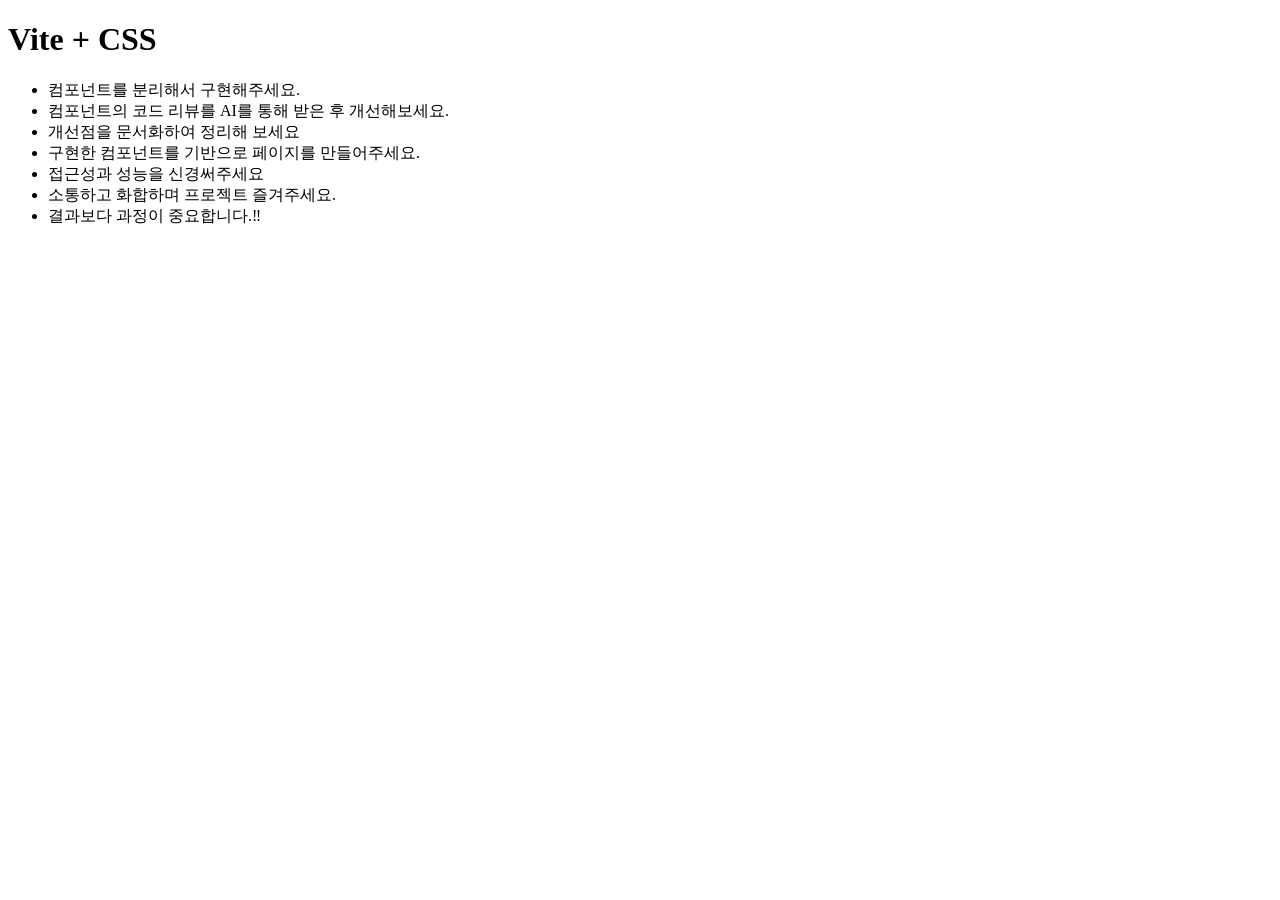
==== index.html @ 9fb7630a "Initial setup" ====
<!DOCTYPE html>
<html lang="ko-KR">
  <head>
    <meta charset="UTF-8" />
    <meta name="viewport" content="width=device-width, initial-scale=1" />
    <title>프로젝트 - CSS</title>
    <link rel="icon" href="/vite.svg" />
    <link rel="preload" as="font" href="/font/woff2/PretendardVariable.woff2" crossorigin="anonymous" />
    <link rel="stylesheet" as="style" href="/font/pretendardvariable.css" />
    <script type="module" src="/src/main.js"></script>
  </head>
  <body>
    <h1>Vite + CSS</h1>
    <ul>
      <li>컴포넌트를 분리해서 구현해주세요.</li>
      <li>컴포넌트의 코드 리뷰를 AI를 통해 받은 후 개선해보세요.</li>
      <li>개선점을 문서화하여 정리해 보세요</li>
      <li>구현한 컴포넌트를 기반으로 페이지를 만들어주세요.</li>
      <li>접근성과 성능을 신경써주세요</li>
      <li>소통하고 화합하며 프로젝트 즐겨주세요.</li>
      <li>결과보다 과정이 중요합니다.‼️</li>
    </ul>
  </body>
</html>
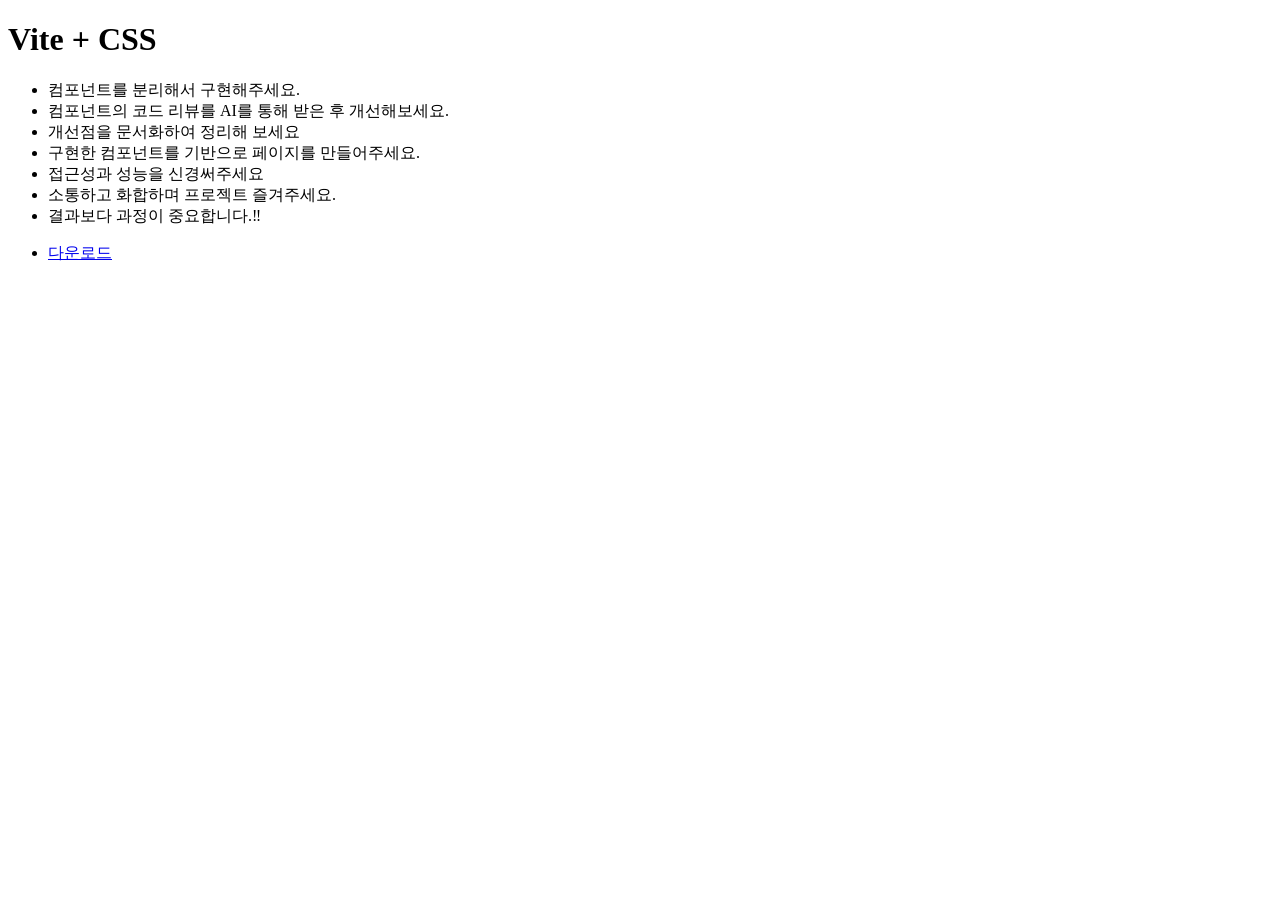
==== commit c014f93d: "다운로드, 소개 섹션 중간 커밋" ====
--- a/index.html
+++ b/index.html
@@ -20,5 +20,9 @@
       <li>소통하고 화합하며 프로젝트 즐겨주세요.</li>
       <li>결과보다 과정이 중요합니다.‼️</li>
     </ul>
+
+    <ul>
+      <li><a href="/src/intro-download-section/introDownloadSection.html">다운로드</a></li>
+    </ul>
   </body>
 </html>
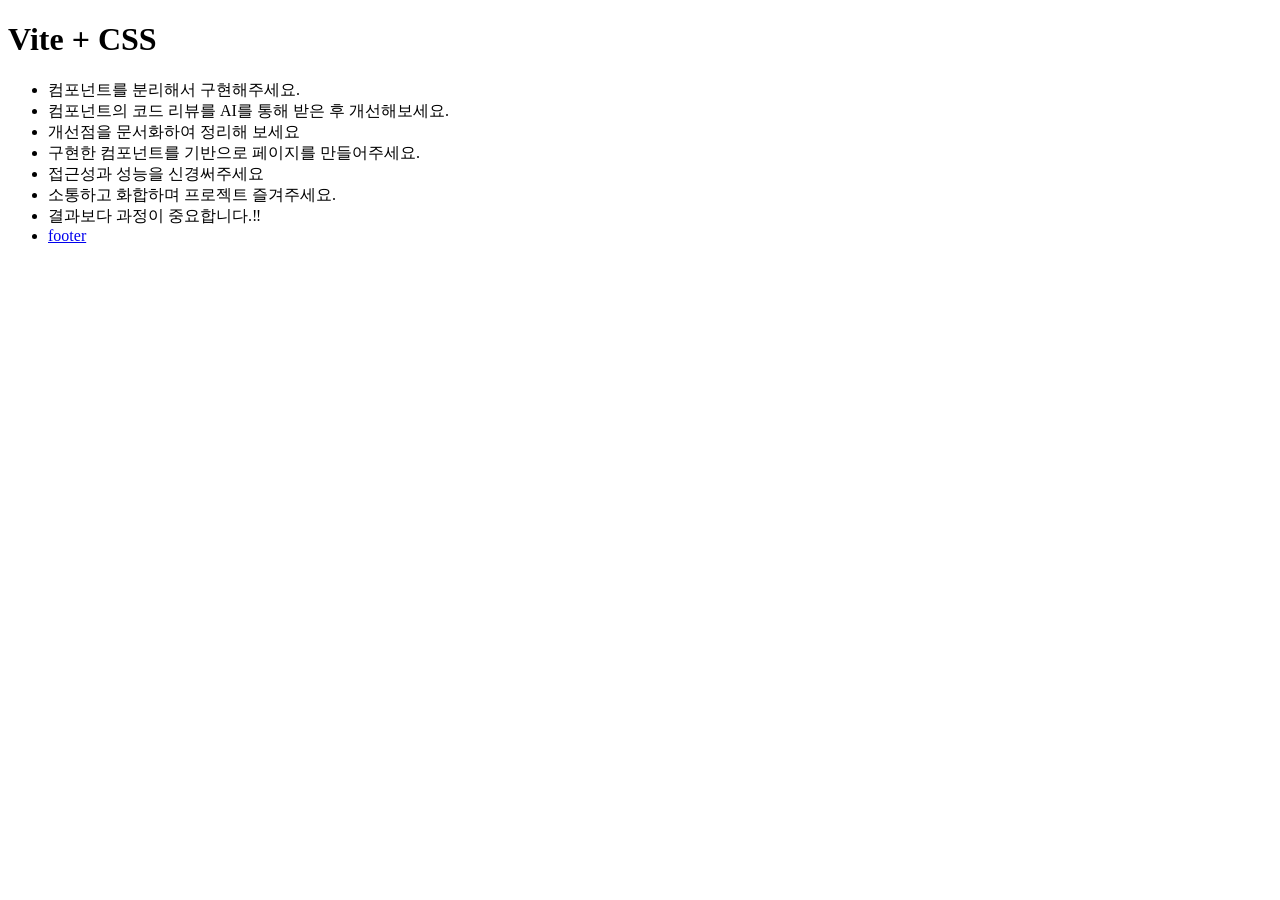
==== commit d1c8fa14: "[feature] footer 중간 푸쉬 - footer 중간 푸쉬" ====
--- a/index.html
+++ b/index.html
@@ -19,10 +19,7 @@
       <li>접근성과 성능을 신경써주세요</li>
       <li>소통하고 화합하며 프로젝트 즐겨주세요.</li>
       <li>결과보다 과정이 중요합니다.‼️</li>
-    </ul>
-
-    <ul>
-      <li><a href="/src/intro-download-section/introDownloadSection.html">다운로드</a></li>
+      <li><a href="/src/footer/footer.html">footer</a></li>
     </ul>
   </body>
 </html>
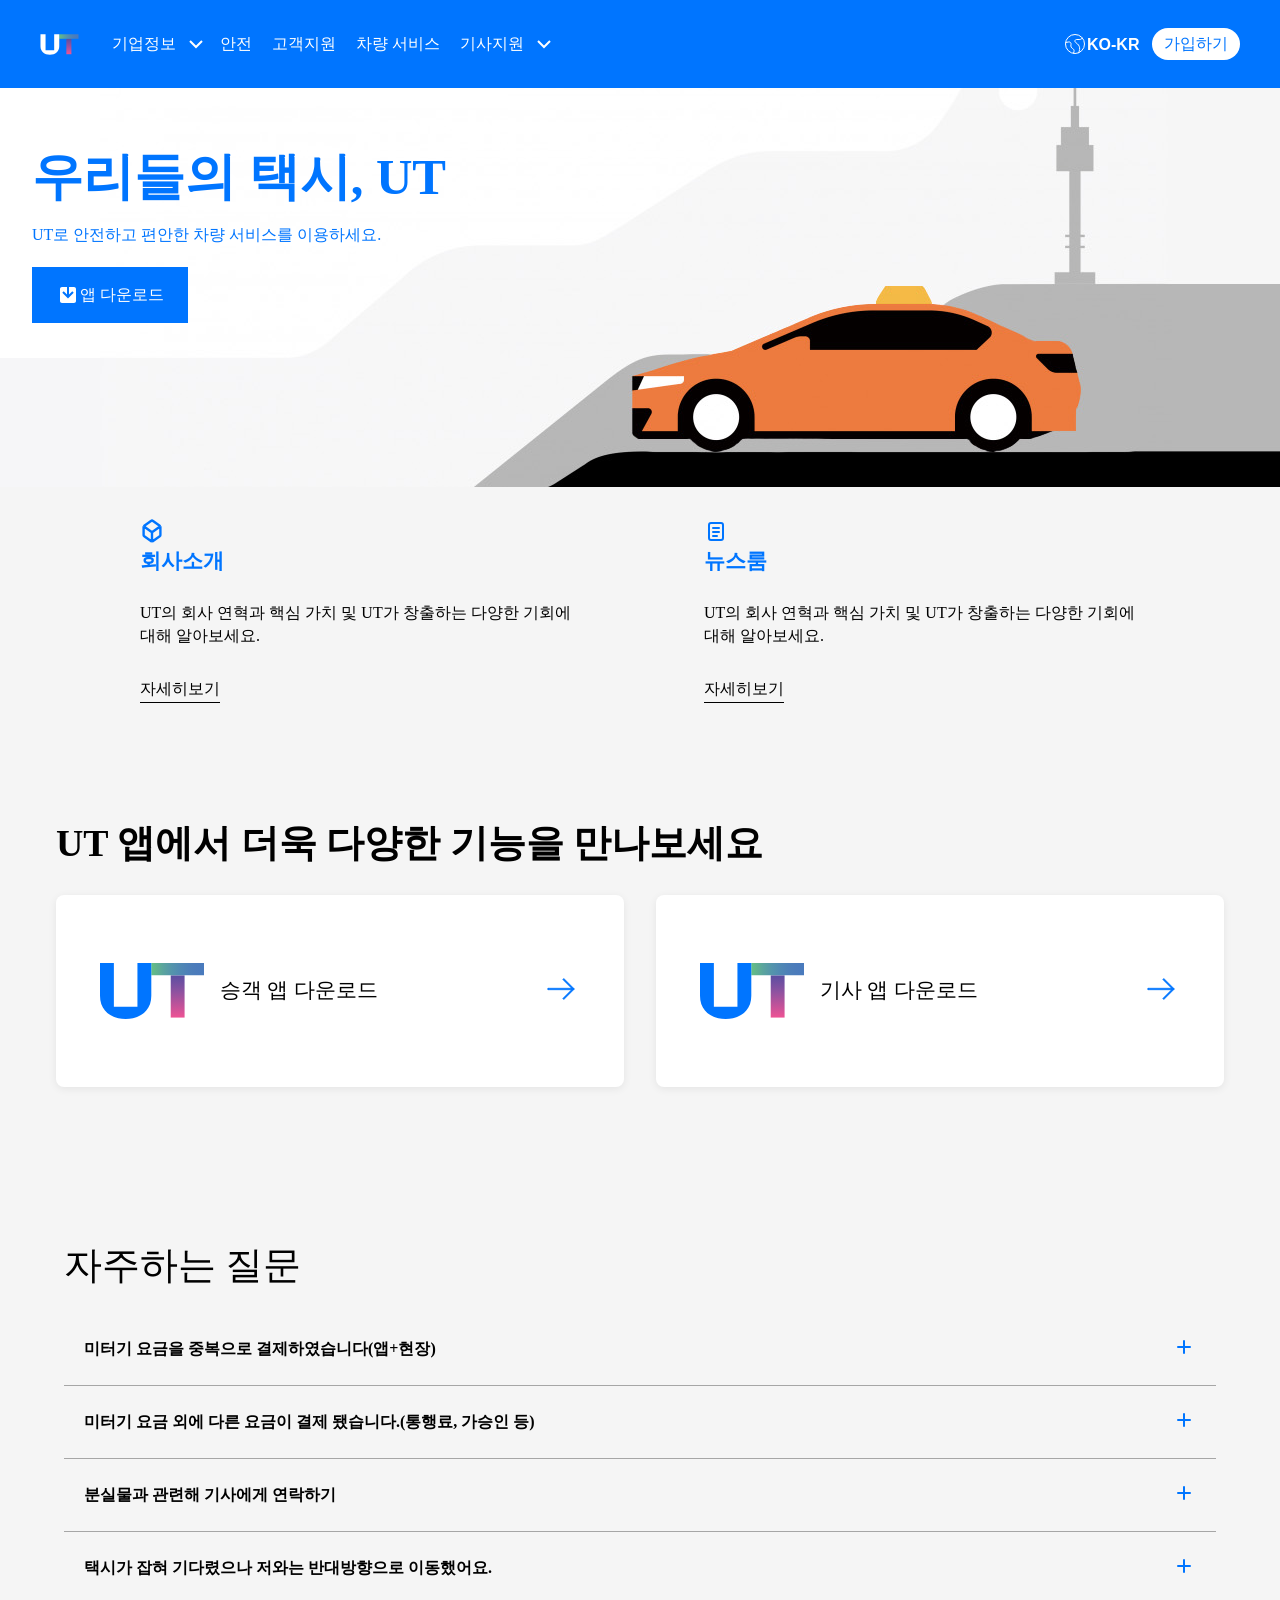
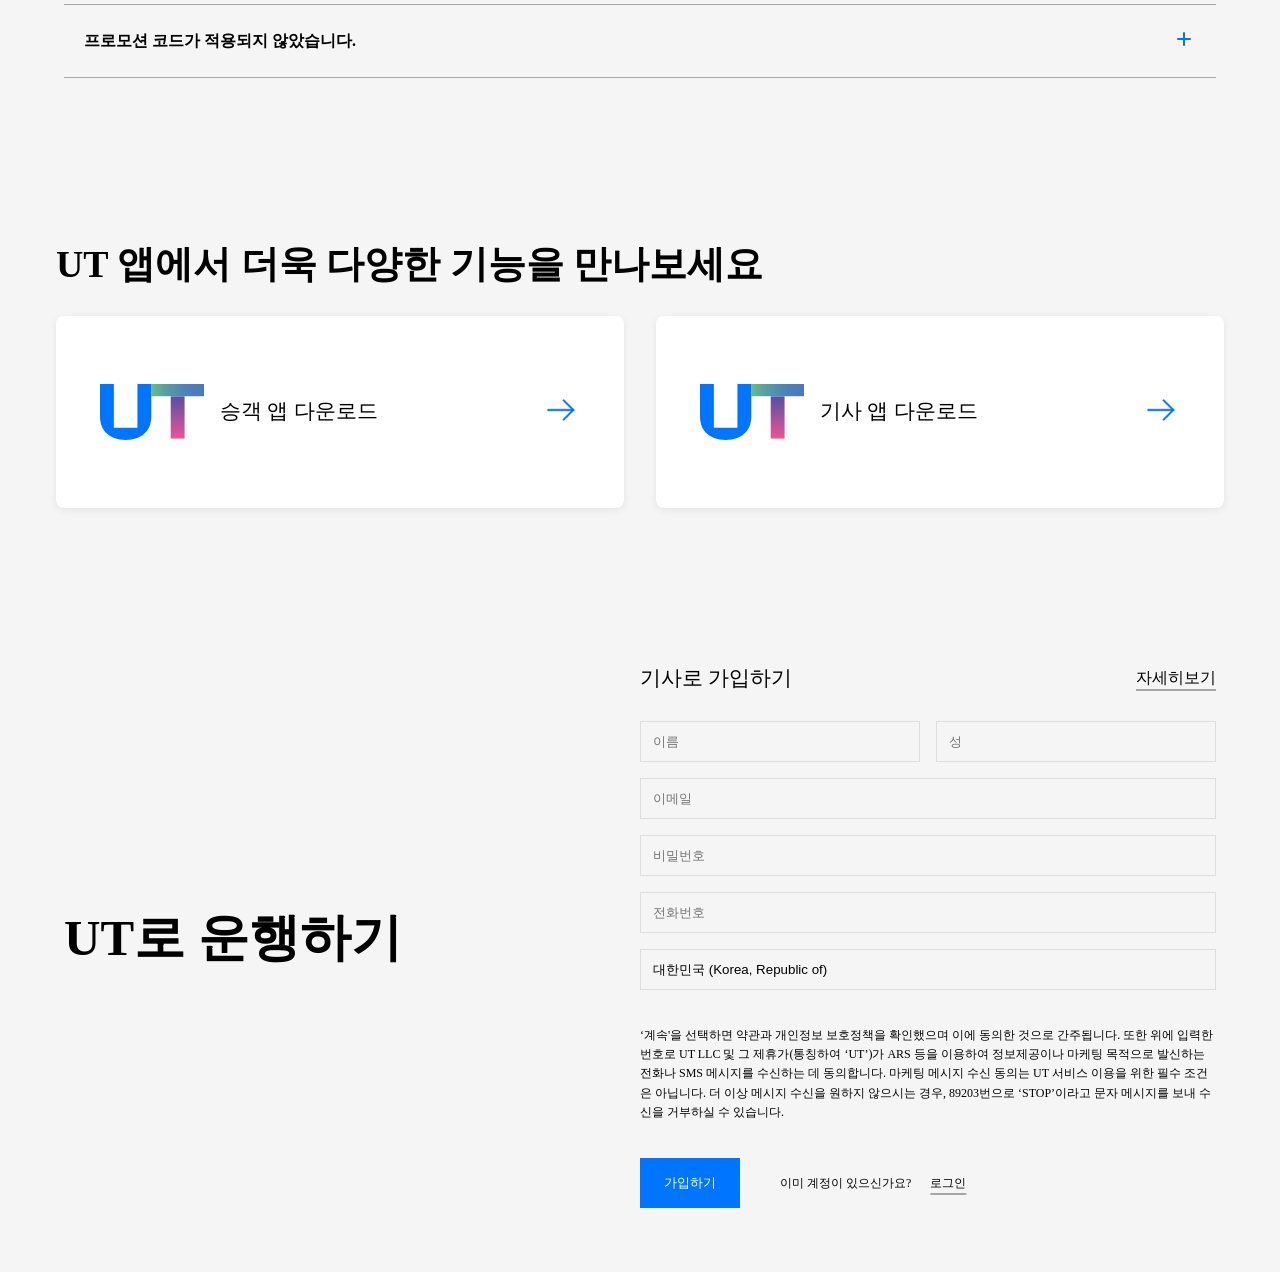
==== commit bbc4ecd6: "feature : 1차 레이아웃 구성 - footer 제외하고 레이아웃 구성" ====
--- a/index.html
+++ b/index.html
@@ -7,19 +7,421 @@
     <link rel="icon" href="/vite.svg" />
     <link rel="preload" as="font" href="/font/woff2/PretendardVariable.woff2" crossorigin="anonymous" />
     <link rel="stylesheet" as="style" href="/font/pretendardvariable.css" />
+    <link rel="stylesheet" href="./src/header-nav-banner/headerNavBanner.css" />
+    <link rel="stylesheet" href="./src/intro-download-section/introDownloadSection.css" />
+    <link rel="stylesheet" href="./src/FAQ/FAQ.css" />
+    <link rel="stylesheet" href="./src/sign-up/signUp.css" />
+    <link rel="stylesheet" href="./index.css" />
     <script type="module" src="/src/main.js"></script>
   </head>
   <body>
-    <h1>Vite + CSS</h1>
-    <ul>
-      <li>컴포넌트를 분리해서 구현해주세요.</li>
-      <li>컴포넌트의 코드 리뷰를 AI를 통해 받은 후 개선해보세요.</li>
-      <li>개선점을 문서화하여 정리해 보세요</li>
-      <li>구현한 컴포넌트를 기반으로 페이지를 만들어주세요.</li>
-      <li>접근성과 성능을 신경써주세요</li>
-      <li>소통하고 화합하며 프로젝트 즐겨주세요.</li>
-      <li>결과보다 과정이 중요합니다.‼️</li>
-      <li><a href="/src/footer/footer.html">footer</a></li>
-    </ul>
+    <!-- 헤더, 배너 -->
+    <h1 class="sr-only">헤더,네브,배너</h1>
+    <!-- Header 영역 -->
+    <header class="nav-header">
+      <div class="header-wrapper">
+        <!-- 로고 svg -->
+        <a href="/" class="header-logo" title="홈으로 이동">
+          <svg aria-label="UT" width="39" height="39" viewBox="0 0 39 40" fill="none" xmlns="http://www.w3.org/2000/svg">
+            <path d="M31.7203 14.1218H26.52V29.9667H31.7203V14.1218Z" fill="url(#paint0_linear_76873_1028)" />
+            <path d="M39 9.52222H19.2402V14.1227H39V9.52222Z" fill="url(#paint1_linear_76873_1028)" />
+            <path d="M14.04 9.52222V25.8773H5.20026V9.52222H0V21.7893C0 27.3343 4.04976 30.4785 9.61974 30.4785C15.1897 30.4785 19.2395 27.3343 19.2395 21.7893V9.52222H14.04Z" fill="white" />
+            <defs>
+              <linearGradient id="paint0_linear_76873_1028" x1="29.12" y1="30.0819" x2="29.12" y2="14.4964" gradientUnits="userSpaceOnUse">
+                <stop stop-color="#EF5394" />
+                <stop offset="0.65" stop-color="#8B52A0" />
+                <stop offset="1" stop-color="#5D4EA1" />
+              </linearGradient>
+              <linearGradient id="paint1_linear_76873_1028" x1="19.3658" y1="11.822" x2="38.9941" y2="11.822" gradientUnits="userSpaceOnUse">
+                <stop stop-color="#65C081" />
+                <stop offset="0.0637" stop-color="#62B68B" />
+                <stop offset="0.2224" stop-color="#5AA49E" />
+                <stop offset="0.3821" stop-color="#5495AB" />
+                <stop offset="0.5406" stop-color="#5089B3" />
+                <stop offset="0.6972" stop-color="#4D80B8" />
+                <stop offset="0.8513" stop-color="#4B7BBB" />
+                <stop offset="1" stop-color="#497ABD" />
+              </linearGradient>
+            </defs>
+          </svg>
+        </a>
+
+        <!-- Nav 영역 -->
+        <nav>
+          <ul class="menu-wrapper">
+            <li>
+              <a href="#">기업정보</a>
+              <svg aria-hidden="true" width="24" height="24" viewBox="0 0 24 24" fill="none" xmlns="http://www.w3.org/2000/svg">
+                <path d="M18 9L12 15L6 9" stroke="white" stroke-width="2" />
+              </svg>
+            </li>
+            <li><a href="#">안전</a></li>
+            <li><a href="#">고객지원</a></li>
+            <li><a href="#">차량 서비스</a></li>
+            <li>
+              <a href="#">기사지원</a>
+              <svg aria-hidden="true" width="24" height="24" viewBox="0 0 24 24" fill="none" xmlns="http://www.w3.org/2000/svg">
+                <path d="M18 9L12 15L6 9" stroke="white" stroke-width="2" />
+              </svg>
+            </li>
+          </ul>
+        </nav>
+
+        <!-- 언어 변경 -->
+        <div class="nav-language">
+          <svg aria-hidden="true" width="24" height="24" viewBox="0 0 24 24" fill="none" xmlns="http://www.w3.org/2000/svg">
+            <path d="M19.5 6L18.0333 7.1C17.6871 7.35964 17.2661 7.5 16.8333 7.5H13.475C12.8775 7.5 12.3312 7.83761 12.064 8.37206V8.37206C11.7342 9.03161 11.9053 9.83161 12.476 10.2986L14.476 11.9349C16.0499 13.2227 16.8644 15.22 16.6399 17.2412L16.6199 17.4206C16.5403 18.1369 16.3643 18.8392 16.0967 19.5083L15.5 21" stroke="white" />
+            <path d="M2.5 10.5L5.7381 9.96032C7.09174 9.73471 8.26529 10.9083 8.03968 12.2619L7.90517 13.069C7.66434 14.514 8.3941 15.9471 9.70437 16.6022V16.6022C10.7535 17.1268 11.2976 18.3097 11.0131 19.4476L10.5 21.5" stroke="white" />
+            <circle cx="12" cy="12" r="9.5" stroke="white" />
+          </svg>
+
+          <select name="language" id="language" class="lang-select" aria-label="언어">
+            <option value="KO-KR">KO-KR</option>
+            <option value="EN">EN</option>
+          </select>
+        </div>
+        <!-- 가입 버튼 -->
+        <a class="header-signup-btn" href="/">가입하기</a>
+
+        <!-- 햄버거 메뉴 -->
+        <button class="hamburger-menu" aria-label="메뉴 열기">
+          <svg aria-hidden="true" width="24" height="24" viewBox="0 0 24 24" fill="none" xmlns="http://www.w3.org/2000/svg">
+            <path d="M18 10L6 10" stroke="white" stroke-width="2" stroke-linecap="round" />
+            <path d="M18 14L6 14" stroke="white" stroke-width="2" stroke-linecap="round" />
+          </svg>
+        </button>
+      </div>
+    </header>
+
+    <main>
+      <!-- 메인 섹션 배너 영역 -->
+      <section class="banner-section">
+        <article class="banner-article">
+          <h2>우리들의 택시, UT</h2>
+          <p>UT로 안전하고 편안한 차량 서비스를 이용하세요.</p>
+          <div class="banner-app-download">
+            <svg aria-hidden="true" width="24" height="24" viewBox="0 0 24 24" fill="none" xmlns="http://www.w3.org/2000/svg">
+              <path fill-rule="evenodd" clip-rule="evenodd" d="M6.29289 9.70711L11.2929 14.7071L12 15.4142L12.7071 14.7071L17.7071 9.70711L16.2929 8.29289L13 11.5858V4H18C19.1046 4 20 4.89543 20 6V18C20 19.1046 19.1046 20 18 20H6C4.89543 20 4 19.1046 4 18V6C4 4.89543 4.89543 4 6 4H11L11 11.5858L7.70711 8.29289L6.29289 9.70711Z" fill="white" />
+            </svg>
+            <a href="/" target="_blank" rel="noopener noreferrer">앱 다운로드</a>
+          </div>
+        </article>
+        <div class="background-image"></div>
+      </section>
+
+      <!-- 소개 및 다운로드 -->
+      <div class="contents" role="group" aria-label="소개 섹션">
+        <div class="info-box">
+          <div class="icon-wrapper">
+            <!-- SVG 아이콘 -->
+            <svg width="16" height="20" viewBox="0 0 16 20" fill="none" xmlns="http://www.w3.org/2000/svg" role="img" aria-label="화살표 아이콘" focusable="false">
+              <path d="M8 19V11M8 19L1.83752 14.5982C1.42695 14.305 1.22166 14.1583 1.11083 13.943C1 13.7276 1 13.4753 1 12.9708V6M8 19L14.1625 14.5982C14.573 14.305 14.7783 14.1583 14.8892 13.943C15 13.7276 15 13.4753 15 12.9708V6M8 11L1 6M8 11L15 6M1 6L6.83752 1.83034C7.39886 1.42938 7.67953 1.2289 8 1.2289C8.32047 1.2289 8.60114 1.42938 9.16248 1.83034L15 6" stroke="#0075FF" stroke-width="2" stroke-linejoin="round" />
+            </svg>
+          </div>
+          <header>회사소개</header>
+          <p>UT의 회사 연혁과 핵심 가치 및 UT가 창출하는 다양한 기회에 대해 알아보세요.</p>
+          <a href="/">자세히보기</a>
+        </div>
+
+        <div class="info-box">
+          <div class="icon-wrapper">
+            <!-- SVG 아이콘 (복사 붙여넣기 동일) -->
+            <svg width="24" height="24" viewBox="0 0 24 24" fill="none" xmlns="http://www.w3.org/2000/svg">
+              <rect x="5" y="4" width="14" height="17" rx="2" stroke="#0075FF" stroke-width="2" />
+              <path d="M9 9H15" stroke="#0075FF" stroke-width="2" stroke-linecap="round" />
+              <path d="M9 13H15" stroke="#0075FF" stroke-width="2" stroke-linecap="round" />
+              <path d="M9 17H13" stroke="#0075FF" stroke-width="2" stroke-linecap="round" />
+            </svg>
+          </div>
+          <header>뉴스룸</header>
+          <p>UT의 회사 연혁과 핵심 가치 및 UT가 창출하는 다양한 기회에 대해 알아보세요.</p>
+          <a href="/">자세히보기</a>
+        </div>
+      </div>
+
+      <div class="container-box">
+        <div class="container">
+          <h2 class="section-header">UT 앱에서 더욱 다양한 기능을 만나보세요</h2>
+
+          <div class="download-wrapper">
+            <div class="download">
+              <div class="svg" aria-label="회사 로고">
+                <svg width="104" height="104" viewBox="0 0 104 104" fill="none" xmlns="http://www.w3.org/2000/svg">
+                  <path d="M84.5873 36.3251H70.72V78.5783H84.5873V36.3251Z" fill="url(#paint0_linear_76872_925)" />
+                  <path d="M104 24.0594H51.3074V36.3272H104V24.0594Z" fill="url(#paint1_linear_76872_925)" />
+                  <path d="M37.44 24.0594V67.6728H13.8674V24.0594H0V56.7715C0 71.5583 10.7994 79.9427 25.6526 79.9427C40.5059 79.9427 51.3053 71.5583 51.3053 56.7715V24.0594H37.44Z" fill="#0075FF" />
+                  <defs>
+                    <linearGradient id="paint0_linear_76872_925" x1="77.6533" y1="78.8854" x2="77.6533" y2="37.3241" gradientUnits="userSpaceOnUse">
+                      <stop stop-color="#EF5394" />
+                      <stop offset="0.65" stop-color="#8B52A0" />
+                      <stop offset="1" stop-color="#5D4EA1" />
+                    </linearGradient>
+                    <linearGradient id="paint1_linear_76872_925" x1="51.6423" y1="30.1922" x2="103.984" y2="30.1922" gradientUnits="userSpaceOnUse">
+                      <stop stop-color="#65C081" />
+                      <stop offset="0.0637" stop-color="#62B68B" />
+                      <stop offset="0.2224" stop-color="#5AA49E" />
+                      <stop offset="0.3821" stop-color="#5495AB" />
+                      <stop offset="0.5406" stop-color="#5089B3" />
+                      <stop offset="0.6972" stop-color="#4D80B8" />
+                      <stop offset="0.8513" stop-color="#4B7BBB" />
+                      <stop offset="1" stop-color="#497ABD" />
+                    </linearGradient>
+                  </defs>
+                </svg>
+              </div>
+              <p>승객 앱 다운로드</p>
+              <a href="/" class="icon" aria-label="다운로드 상세 페이지로 이동">
+                <svg width="56" height="56" viewBox="0 0 56 56" fill="none" xmlns="http://www.w3.org/2000/svg" aria-hidden="true" focusable="false">
+                  <path d="M46.6666 28L47.3737 27.2929L48.0808 28L47.3737 28.7071L46.6666 28ZM11.6666 29C11.1143 29 10.6666 28.5523 10.6666 28C10.6666 27.4477 11.1143 27 11.6666 27V28V29ZM32.6666 14L33.3737 13.2929L47.3737 27.2929L46.6666 28L45.9595 28.7071L31.9595 14.7071L32.6666 14ZM46.6666 28L47.3737 28.7071L33.3737 42.7071L32.6666 42L31.9595 41.2929L45.9595 27.2929L46.6666 28ZM46.6666 28V29H11.6666V28V27H46.6666V28Z" fill="#0075FF" />
+                </svg>
+              </a>
+            </div>
+
+            <div class="download">
+              <div class="svg" aria-label="회사 로고">
+                <svg width="104" height="104" viewBox="0 0 104 104" fill="none" xmlns="http://www.w3.org/2000/svg">
+                  <path d="M84.5873 36.3251H70.72V78.5783H84.5873V36.3251Z" fill="url(#paint0_linear_76872_925)" />
+                  <path d="M104 24.0594H51.3074V36.3272H104V24.0594Z" fill="url(#paint1_linear_76872_925)" />
+                  <path d="M37.44 24.0594V67.6728H13.8674V24.0594H0V56.7715C0 71.5583 10.7994 79.9427 25.6526 79.9427C40.5059 79.9427 51.3053 71.5583 51.3053 56.7715V24.0594H37.44Z" fill="#0075FF" />
+                  <defs>
+                    <linearGradient id="paint0_linear_76872_925" x1="77.6533" y1="78.8854" x2="77.6533" y2="37.3241" gradientUnits="userSpaceOnUse">
+                      <stop stop-color="#EF5394" />
+                      <stop offset="0.65" stop-color="#8B52A0" />
+                      <stop offset="1" stop-color="#5D4EA1" />
+                    </linearGradient>
+                    <linearGradient id="paint1_linear_76872_925" x1="51.6423" y1="30.1922" x2="103.984" y2="30.1922" gradientUnits="userSpaceOnUse">
+                      <stop stop-color="#65C081" />
+                      <stop offset="0.0637" stop-color="#62B68B" />
+                      <stop offset="0.2224" stop-color="#5AA49E" />
+                      <stop offset="0.3821" stop-color="#5495AB" />
+                      <stop offset="0.5406" stop-color="#5089B3" />
+                      <stop offset="0.6972" stop-color="#4D80B8" />
+                      <stop offset="0.8513" stop-color="#4B7BBB" />
+                      <stop offset="1" stop-color="#497ABD" />
+                    </linearGradient>
+                  </defs>
+                </svg>
+              </div>
+              <p>기사 앱 다운로드</p>
+              <a href="/" class="icon" aria-label="다운로드 상세 페이지로 이동">
+                <svg width="56" height="56" viewBox="0 0 56 56" fill="none" xmlns="http://www.w3.org/2000/svg" aria-hidden="true" focusable="false">
+                  <path d="M46.6666 28L47.3737 27.2929L48.0808 28L47.3737 28.7071L46.6666 28ZM11.6666 29C11.1143 29 10.6666 28.5523 10.6666 28C10.6666 27.4477 11.1143 27 11.6666 27V28V29ZM32.6666 14L33.3737 13.2929L47.3737 27.2929L46.6666 28L45.9595 28.7071L31.9595 14.7071L32.6666 14ZM46.6666 28L47.3737 28.7071L33.3737 42.7071L32.6666 42L31.9595 41.2929L45.9595 27.2929L46.6666 28ZM46.6666 28V29H11.6666V28V27H46.6666V28Z" fill="#0075FF" />
+                </svg>
+              </a>
+            </div>
+          </div>
+        </div>
+      </div>
+      <!-- FAQ -->
+      <div class="FAQ-detail">
+        <h2 class="FAQ">자주하는 질문</h2>
+        <details class="duplicate-payment">
+          <summary>미터기 요금을 중복으로 결제하였습니다(앱+현장)</summary>
+          <div class="details-wrapper">
+            <p>비슷한 금액의 요금이 중복 청구 된 경우 아래와 같이 생각하실 수 있습니다.</p>
+            <ol>
+              <li>1. 가족 또는 지인이 동일한 카드를 등록하여 사용하지 않았는지 확인해보세요.</li>
+              <li>2. 우연히 같은 요금의 다른 차량 서비스를 이용하지 않았는지 확인해보는 것이 좋습니다.</li>
+              <li>3. 어떠한 이유로 잘못 청구된 여정 요금이 변경된 경우가 없는지 확인해 보세요. 요금이 변경되면 업데이트 된 영수증이 발급됩니다.</li>
+            </ol>
+            <p>앱 결제 차량에서 실수로 현장에서 요금을 지불하여 중복 결제가 된 경우 결제된 카드 내역 또는 영수증 캡처하여 아래 링크를 통해 알려주세요.</p>
+            <a href="/" aria-label="고객지원 페이지로 이동: 미터기 요금을 중복으로 결제하였습니다"> [고객지원 > 여정 및 요금 > 내 요금 및 수수료 검토 > 미터기 요금을 중복으로 결제하였습니다] </a>
+            <hr />
+          </div>
+        </details>
+        <hr />
+        <details class="different-payment">
+          <summary>미터기 요금 외에 다른 요금이 결제 됐습니다.(통행료, 가승인 등)</summary>
+          <div class="details-wrapper">
+            <p>
+              중복 결제 또는 추가로 청구된 요금으로 보이는 1,000원은 대부분 가승인 거래 금액입니다. 가승인 또는 임시 승인 대기란, 고객님의 결제 수단이 유효한지를 검증하기 위해 진행하는 테스트 거래를 의미합니다.<br />
+              해당 금액은 일정 기간동안 보류되며, 대부분 당일 내로 취소/환불이 진행되지만 은행 및 카드사에 따라 상이하게 영업일 기준 일주일까지 소요될 수 있습니다. 환불 상태에 대해서는 해당 은행 및 카드사에 직접 문의하여 정확한 안내를 받아보시는 것을 권장드립니다.
+            </p>
+            <p>다음과 같은 경우, 가승인 금액임을 확인하실 수 있습니다.</p>
+            <ul>
+              <li>은행 및 카드 이용 내역 중 결제 금액이 “보류” 상태로 표시되는 경우</li>
+              <li>여정 요청 시 안내되었던 사전 확정 요금과 동일한 금액이 여러 번 결제된 경우</li>
+              <li>결제된 여정 요금과 별개로 1,000원이 추가로 결제된 것으로 보이는 경우</li>
+            </ul>
+            <a href="/" aria-label="고객지원 페이지로 이동: 미터기 요금 외에 다른 요금이 결제 됐습니다">[고객지원 > 여정 및 요금 > 내 요금 및 수수료 검토 > 미터기 요금 외에 다른 요금이 결제 됐습니다]</a>
+            <hr />
+          </div>
+        </details>
+        <hr />
+        <details class="lost-item">
+          <summary>분실물과 관련해 기사에게 연락하기</summary>
+          <div class="details-wrapper">
+            <p>일반적으로 기사님과 전화로 연락하는 것이 분실물을 찾는 가장 빠른 방법입니다.</p>
+            <ol>
+              <li>1. 메뉴 아이콘을 눌러 메인 메뉴를 엽니다.</li>
+              <li>2. '여정 내역'을 선택하고 소지품을 분실했던 여정을 선택합니다.</li>
+              <li>3. '분실물 찾기'를 누른 다음 '분실물과 관련해 기사에게 연락하기'를 선택합니다.</li>
+              <li>4. 기사님과 연락할 전화번호를 입력하세요.</li>
+            </ol>
+            <hr />
+          </div>
+        </details>
+        <hr />
+        <details class="pickup-issue">
+          <summary>택시가 잡혀 기다렸으나 저와는 반대방향으로 이동했어요.</summary>
+          <div class="details-wrapper">
+            <p>픽업과 관련하여 문제가 있었다면 아래 링크를 통해 알려주세요. 예시로는 다음과 같은 상황이 있습니다.</p>
+            <ul>
+              <li>기사님이 픽업 위치에 도착하지 않은 경우</li>
+              <li>내가 요청한 차량의 서비스를 다른 사람이 이용한 경우</li>
+              <li>픽업에 있어서 기사님과 연락이 어려웠던 경우</li>
+            </ul>
+            <a href="/" aria-label="고객지원 페이지로 이동: 픽업에 문제가 있었습니다">[고객지원 >기사 관련 문의 > 픽업에 문제가 있었습니다]</a>
+            <hr />
+          </div>
+        </details>
+        <hr />
+        <details class="promotion-code-issue">
+          <summary>프로모션 코드가 적용되지 않았습니다.</summary>
+          <div class="details-wrapper">
+            <p>프로모션 코드가 여정에 적용되지 않았다면 다음과 같은 이유가 있을 수 있습니다.</p>
+            <ul>
+              <li>프로모션 코드는 미리 여정을 요청하기 전에 입력해야 합니다.</li>
+              <li>일회성 프로모션 코드는 오로지 한 여정에만 적용이 되며, 남은 할인 금액은 자동으로 소진됩니다.</li>
+              <li>이미 만료된 프로모션 코드일 수 있으니, 만료 날짜를 꼭 확인해주시기 바랍니다.</li>
+              <li>프로모션 코드는 적용 가능 도시나 국가가 정해져 있습니다.</li>
+              <li>프로모션 코드는 적용 가능 서비스가 정해져 있습니다. (예시: Uber Taxi 가맹 택시에만 적용 가능)</li>
+            </ul>
+            <p>프로모션 코드를 적용 및 사용 관련 문제를 겪고 계신 경우에는 에러 메세지의 스크린샷과 함께 아래 링크를 통해 알려주세요.</p>
+            <a href="/" aria-label="고객지원 페이지로 이동: 프로모션 코드가 적용되지 않았습니다">[고객지원 > 여정 및 요금 > 내 요금 및 수수료 검토 > 프로모션 코드가 적용되지 않았습니다]</a>
+            <hr />
+          </div>
+        </details>
+        <hr />
+      </div>
+      <!-- 두번째 다운로드 -->
+      <div class="second-download-area">
+        <div class="container-box">
+          <div class="container">
+            <h2 class="section-header">UT 앱에서 더욱 다양한 기능을 만나보세요</h2>
+
+            <div class="download-wrapper">
+              <div class="download">
+                <div class="svg" aria-label="회사 로고">
+                  <svg width="104" height="104" viewBox="0 0 104 104" fill="none" xmlns="http://www.w3.org/2000/svg">
+                    <path d="M84.5873 36.3251H70.72V78.5783H84.5873V36.3251Z" fill="url(#paint0_linear_76872_925)" />
+                    <path d="M104 24.0594H51.3074V36.3272H104V24.0594Z" fill="url(#paint1_linear_76872_925)" />
+                    <path d="M37.44 24.0594V67.6728H13.8674V24.0594H0V56.7715C0 71.5583 10.7994 79.9427 25.6526 79.9427C40.5059 79.9427 51.3053 71.5583 51.3053 56.7715V24.0594H37.44Z" fill="#0075FF" />
+                    <defs>
+                      <linearGradient id="paint0_linear_76872_925" x1="77.6533" y1="78.8854" x2="77.6533" y2="37.3241" gradientUnits="userSpaceOnUse">
+                        <stop stop-color="#EF5394" />
+                        <stop offset="0.65" stop-color="#8B52A0" />
+                        <stop offset="1" stop-color="#5D4EA1" />
+                      </linearGradient>
+                      <linearGradient id="paint1_linear_76872_925" x1="51.6423" y1="30.1922" x2="103.984" y2="30.1922" gradientUnits="userSpaceOnUse">
+                        <stop stop-color="#65C081" />
+                        <stop offset="0.0637" stop-color="#62B68B" />
+                        <stop offset="0.2224" stop-color="#5AA49E" />
+                        <stop offset="0.3821" stop-color="#5495AB" />
+                        <stop offset="0.5406" stop-color="#5089B3" />
+                        <stop offset="0.6972" stop-color="#4D80B8" />
+                        <stop offset="0.8513" stop-color="#4B7BBB" />
+                        <stop offset="1" stop-color="#497ABD" />
+                      </linearGradient>
+                    </defs>
+                  </svg>
+                </div>
+                <p>승객 앱 다운로드</p>
+                <a href="/" class="icon" aria-label="다운로드 상세 페이지로 이동">
+                  <svg width="56" height="56" viewBox="0 0 56 56" fill="none" xmlns="http://www.w3.org/2000/svg" aria-hidden="true" focusable="false">
+                    <path d="M46.6666 28L47.3737 27.2929L48.0808 28L47.3737 28.7071L46.6666 28ZM11.6666 29C11.1143 29 10.6666 28.5523 10.6666 28C10.6666 27.4477 11.1143 27 11.6666 27V28V29ZM32.6666 14L33.3737 13.2929L47.3737 27.2929L46.6666 28L45.9595 28.7071L31.9595 14.7071L32.6666 14ZM46.6666 28L47.3737 28.7071L33.3737 42.7071L32.6666 42L31.9595 41.2929L45.9595 27.2929L46.6666 28ZM46.6666 28V29H11.6666V28V27H46.6666V28Z" fill="#0075FF" />
+                  </svg>
+                </a>
+              </div>
+
+              <div class="download">
+                <div class="svg" aria-label="회사 로고">
+                  <svg width="104" height="104" viewBox="0 0 104 104" fill="none" xmlns="http://www.w3.org/2000/svg">
+                    <path d="M84.5873 36.3251H70.72V78.5783H84.5873V36.3251Z" fill="url(#paint0_linear_76872_925)" />
+                    <path d="M104 24.0594H51.3074V36.3272H104V24.0594Z" fill="url(#paint1_linear_76872_925)" />
+                    <path d="M37.44 24.0594V67.6728H13.8674V24.0594H0V56.7715C0 71.5583 10.7994 79.9427 25.6526 79.9427C40.5059 79.9427 51.3053 71.5583 51.3053 56.7715V24.0594H37.44Z" fill="#0075FF" />
+                    <defs>
+                      <linearGradient id="paint0_linear_76872_925" x1="77.6533" y1="78.8854" x2="77.6533" y2="37.3241" gradientUnits="userSpaceOnUse">
+                        <stop stop-color="#EF5394" />
+                        <stop offset="0.65" stop-color="#8B52A0" />
+                        <stop offset="1" stop-color="#5D4EA1" />
+                      </linearGradient>
+                      <linearGradient id="paint1_linear_76872_925" x1="51.6423" y1="30.1922" x2="103.984" y2="30.1922" gradientUnits="userSpaceOnUse">
+                        <stop stop-color="#65C081" />
+                        <stop offset="0.0637" stop-color="#62B68B" />
+                        <stop offset="0.2224" stop-color="#5AA49E" />
+                        <stop offset="0.3821" stop-color="#5495AB" />
+                        <stop offset="0.5406" stop-color="#5089B3" />
+                        <stop offset="0.6972" stop-color="#4D80B8" />
+                        <stop offset="0.8513" stop-color="#4B7BBB" />
+                        <stop offset="1" stop-color="#497ABD" />
+                      </linearGradient>
+                    </defs>
+                  </svg>
+                </div>
+                <p>기사 앱 다운로드</p>
+                <a href="/" class="icon" aria-label="다운로드 상세 페이지로 이동">
+                  <svg width="56" height="56" viewBox="0 0 56 56" fill="none" xmlns="http://www.w3.org/2000/svg" aria-hidden="true" focusable="false">
+                    <path d="M46.6666 28L47.3737 27.2929L48.0808 28L47.3737 28.7071L46.6666 28ZM11.6666 29C11.1143 29 10.6666 28.5523 10.6666 28C10.6666 27.4477 11.1143 27 11.6666 27V28V29ZM32.6666 14L33.3737 13.2929L47.3737 27.2929L46.6666 28L45.9595 28.7071L31.9595 14.7071L32.6666 14ZM46.6666 28L47.3737 28.7071L33.3737 42.7071L32.6666 42L31.9595 41.2929L45.9595 27.2929L46.6666 28ZM46.6666 28V29H11.6666V28V27H46.6666V28Z" fill="#0075FF" />
+                  </svg>
+                </a>
+              </div>
+            </div>
+          </div>
+        </div>
+      </div>
+      <!-- 회원가입 -->
+      <div class="sign-up">
+        <div class="container">
+          <div class="wrapper">
+            <div class="left">
+              <h1>UT로 운행하기</h1>
+            </div>
+
+            <div class="right">
+              <div class="form-header">
+                <h2>기사로 가입하기</h2>
+                <a href="#" class="detail-link">자세히보기</a>
+              </div>
+
+              <form class="signup-form">
+                <div class="form-row">
+                  <label for="firstName" class="sr-only">이름</label>
+                  <input type="search" id="firstName" placeholder="이름" required />
+
+                  <label for="lastName" class="sr-only">성</label>
+                  <input type="search" id="lastName" placeholder="성" required />
+                </div>
+
+                <label for="email" class="sr-only">이메일</label>
+                <input type="email" id="email" placeholder="이메일" required />
+
+                <label for="password" class="sr-only">비밀번호</label>
+                <input type="password" id="password" placeholder="비밀번호" aria-describedby="password-error" required pattern="^(?=.*[A-Za-z])(?=.*\d)[A-Za-z\d]{8,}$" />
+                <p id="password-error" class="error-msg">비밀번호는 최소 8자리, 숫자와 영문자를 포함해야 합니다.</p>
+
+                <label for="phone" class="sr-only">전화번호</label>
+                <input type="tel" id="phone" placeholder="전화번호" required />
+
+                <label for="country" class="sr-only">국가 선택</label>
+                <select name="country" required>
+                  <option value="">국가 선택</option>
+                  <option value="KR" selected>대한민국 (Korea, Republic of)</option>
+                  <option value="US">미국 (United States)</option>
+                  <option value="JP">일본 (Japan)</option>
+                  <option value="CN">중국 (China)</option>
+                </select>
+
+                <p class="terms">‘계속'을 선택하면 약관과 개인정보 보호정책을 확인했으며 이에 동의한 것으로 간주됩니다. 또한 위에 입력한 번호로 UT LLC 및 그 제휴가(통칭하여 ‘UT’)가 ARS 등을 이용하여 정보제공이나 마케팅 목적으로 발신하는 전화나 SMS 메시지를 수신하는 데 동의합니다. 마케팅 메시지 수신 동의는 UT 서비스 이용을 위한 필수 조건은 아닙니다. 더 이상 메시지 수신을 원하지 않으시는 경우, 89203번으로 ‘STOP’이라고 문자 메시지를 보내 수신을 거부하실 수 있습니다.</p>
+
+                <button type="submit" class="submit-btn">가입하기</button>
+
+                <p class="login-link">이미 계정이 있으신가요? <a href="#">로그인</a></p>
+              </form>
+            </div>
+          </div>
+        </div>
+      </div>
+    </main>
   </body>
 </html>
--- a/src/header-nav-banner/headerNavBanner.css
+++ b/src/header-nav-banner/headerNavBanner.css
@@ -0,0 +1,213 @@
+@import url(./../style/base.css);
+@import url(./../style/reset.css);
+@import url(./../style.css);
+
+body,
+h2,
+p {
+  margin: 0;
+  font-family: 'Pretendard Variable', sans-serif;
+}
+
+.nav-header {
+  margin: 0;
+  background: var(--primary);
+  display: flex;
+  align-items: center;
+  height: 4rem;
+
+  color: var(--secondary);
+
+  a {
+    color: inherit;
+    text-decoration: none;
+  }
+}
+
+.header-wrapper {
+  display: flex;
+  align-items: center;
+  width: 100%;
+  margin: 0 auto;
+  padding: 0.75rem 1.5rem;
+
+  .header-logo {
+    line-height: 0;
+  }
+
+  nav,
+  .nav-language {
+    display: none;
+  }
+
+  .header-signup-btn {
+    margin-left: auto;
+    margin-right: 0.75rem;
+    background: var(--secondary);
+    color: var(--primary);
+    padding: 0.5rem 0.75rem;
+    border-radius: 1.375rem;
+    font-weight: 500;
+    flex-shrink: 0;
+  }
+
+  .hamburger-menu {
+    padding: 0;
+    border: none;
+    background-color: transparent;
+  }
+}
+.banner-section {
+  position: relative;
+
+  .banner-article {
+    position: absolute;
+    margin: 2.5rem auto 2.5rem 1.5rem;
+    inline-size: 16rem;
+    block-size: 16rem;
+    white-space: nowrap;
+
+    h2,
+    p {
+      color: var(--primary);
+    }
+
+    h2 {
+      font-size: 1.775rem;
+      font-weight: 700;
+    }
+
+    p {
+      font-weight: 500;
+      margin: 1.5rem 0;
+    }
+
+    .banner-app-download {
+      display: inline-flex;
+      align-items: center;
+      padding: 1rem 1.5rem;
+      background-color: var(--primary);
+
+      a {
+        text-decoration: none;
+        color: var(--secondary);
+      }
+    }
+  }
+  .background-image {
+    inline-size: 100%;
+    block-size: 16rem;
+    background-image: url(./../assets/bannerImageMobile.svg);
+    background-repeat: no-repeat;
+    background-size: cover;
+    background-position: right center;
+  }
+}
+
+@media (width>500px) {
+  .banner-section {
+    .banner-article {
+      margin: 2.8125rem auto auto 2rem;
+
+      h2 {
+        font-size: 2.3687rem;
+      }
+    }
+    .background-image {
+      block-size: 22.4375rem;
+      background-image: url(./../assets/bannerImageTablet.svg);
+      background-repeat: no-repeat;
+      background-size: cover;
+      background-position: right center;
+    }
+  }
+}
+
+@media (width>850px) {
+  .nav-header {
+    padding: 0.75rem 0;
+  }
+
+  .header-wrapper {
+    inline-size: 1408px;
+    margin: 0 auto;
+    padding: 0;
+
+    .header-logo {
+      padding-left: 40px;
+      margin-right: 1.5625rem;
+    }
+    .header-signup-btn {
+      margin-right: 40px;
+    }
+
+    nav {
+      display: flex;
+
+      .menu-wrapper {
+        display: flex;
+        align-items: center;
+        margin: 0;
+        padding: 0;
+        gap: 0.25rem;
+
+        li {
+          display: inline-flex;
+          align-items: center;
+
+          a {
+            padding: 0.25rem 0.5rem;
+          }
+        }
+      }
+    }
+
+    .nav-language {
+      display: flex;
+      margin-left: auto;
+      margin-right: 0.75rem;
+
+      .lang-select {
+        background-color: transparent;
+        border: none;
+        appearance: none;
+        font-size: inherit;
+        font-weight: 700;
+        color: inherit;
+
+        option {
+          color: black;
+        }
+      }
+    }
+
+    .header-signup-btn {
+      margin-left: 0;
+    }
+
+    .hamburger-menu {
+      display: none;
+    }
+  }
+  .banner-section {
+    display: flex;
+    justify-content: center;
+    flex-wrap: wrap;
+    .banner-article {
+      max-inline-size: 80rem;
+      width: 100%;
+      margin: 4rem auto 4rem 4rem;
+
+      h2 {
+        font-size: 3.1563rem;
+      }
+    }
+    .background-image {
+      block-size: 24.9375rem;
+      background-image: url(./../assets/bannerImageDesktop.svg);
+      background-repeat: no-repeat;
+      background-size: cover;
+      background-position: center;
+    }
+  }
+}
--- a/src/intro-download-section/introDownloadSection.css
+++ b/src/intro-download-section/introDownloadSection.css
@@ -0,0 +1,227 @@
+body {
+  background-color: var(--tertiary);
+  font-family: 'Pretendard', sans-serif;
+}
+
+/* 다운로드 */
+.container-box {
+  display: flex;
+  justify-content: center;
+
+  .container {
+    width: 100%;
+    max-width: 1200px;
+    padding: 6rem 1rem;
+    box-sizing: border-box;
+
+    .section-header {
+      font-size: 2.3687rem;
+      font-weight: bold;
+      margin-bottom: 2rem;
+    }
+
+    .download-wrapper {
+      display: flex;
+      justify-content: space-between;
+      gap: 2rem;
+
+      .download {
+        background-color: var(--secondary);
+        box-shadow: 0 0.125rem 0.5rem rgba(0, 0, 0, 0.07);
+        border-radius: 8px;
+        width: 100%;
+        max-width: 100%;
+        display: flex;
+        align-items: center;
+        justify-content: space-between;
+        padding: 2.75rem;
+        box-sizing: border-box;
+        transition: background 0.3s ease;
+
+        &:hover {
+          background: var(--tertiary);
+        }
+
+        .svg {
+          flex-shrink: 0;
+          width: 6.5rem;
+          height: 6.5rem;
+          display: flex;
+          align-items: center;
+          justify-content: center;
+        }
+
+        p {
+          margin: 0 1rem;
+          font-size: 1.3313rem;
+          color: var(--contentPrimary);
+          flex-grow: 1;
+          text-align: left;
+        }
+
+        .icon svg {
+          width: 2.5rem;
+          height: 2.5rem;
+          stroke: var(--primary);
+        }
+      }
+    }
+  }
+}
+
+@media (max-width: 850px) {
+  .container-box {
+    .container {
+      padding: 0 32px;
+
+      .section-header {
+        font-size: 28px;
+        white-space: nowrap;
+      }
+
+      .download-wrapper {
+        flex-direction: column;
+        gap: 1.5rem;
+
+        .download {
+          width: 100%;
+        }
+      }
+    }
+  }
+}
+
+@media (max-width: 500px) {
+  .container-box {
+    .container {
+      padding: 1rem;
+
+      .section-header {
+        font-size: 21.3px;
+        white-space: nowrap;
+      }
+
+      .download-wrapper {
+        gap: 1rem;
+
+        .download {
+          flex-direction: row;
+          align-items: center;
+          width: 100%;
+          height: auto;
+
+          p {
+            white-space: nowrap;
+            overflow: hidden;
+            text-overflow: ellipsis;
+            margin: 0 1rem;
+            font-size: 1rem;
+          }
+
+          .svg {
+            width: 4rem;
+            height: 4rem;
+          }
+        }
+      }
+    }
+  }
+}
+
+/* 소개 */
+.contents {
+  display: flex;
+  flex-flow: row nowrap;
+  justify-content: center;
+  gap: 4rem;
+  width: 100%;
+  max-width: 1200px;
+  margin: 0 auto;
+  font-size: 0.875rem;
+
+  > div {
+    flex: 1;
+    max-width: 500px;
+    display: flex;
+    flex-direction: column;
+    align-items: flex-start;
+    gap: 0.5rem;
+    padding: 2rem;
+    box-sizing: border-box;
+
+    svg {
+      width: 24px;
+      height: 24px;
+      display: block;
+    }
+  }
+
+  header {
+    font-weight: 700;
+    font-size: 1.3313rem;
+    color: var(--primary);
+    margin: 0;
+  }
+
+  p {
+    font-size: 1rem;
+    color: var(--contentPrimary);
+    line-height: 1.4;
+    white-space: normal;
+    overflow: visible;
+    margin: 22px 0;
+  }
+
+  a {
+    margin-top: 0.25rem;
+    font-size: 1rem;
+    color: var(--contentPrimary);
+    text-decoration: underline;
+    text-underline-offset: 0.5rem;
+    cursor: pointer;
+
+    &:hover {
+      color: var(--primary);
+    }
+  }
+}
+
+@media (max-width: 850px) {
+  .contents {
+    flex-direction: row;
+    flex-wrap: nowrap;
+    gap: 1.5rem;
+    padding: 0 1rem;
+  }
+
+  .contents > div {
+    flex: 0 0 50%;
+    max-width: 50%;
+    padding: 1rem;
+  }
+
+  .contents > div header {
+    font-size: 1.25rem;
+  }
+
+  .contents > div p,
+  .contents > div a {
+    font-size: 1rem;
+  }
+}
+
+@media (max-width: 500px) {
+  .contents {
+    flex-direction: column;
+    align-items: stretch;
+    flex-wrap: wrap;
+    gap: 1rem;
+
+    > div {
+      flex: 1 1 100%;
+      max-width: 100%;
+      width: 100%;
+      padding: 1rem;
+    }
+  }
+}
--- a/src/FAQ/FAQ.css
+++ b/src/FAQ/FAQ.css
@@ -0,0 +1,111 @@
+@import './../style.css';
+@import './../style/reset.css';
+@import './../style/base.css';
+
+body,
+h2,
+p,
+li,
+a {
+  margin: 0;
+  font-family: 'Pretendard Variable', sans-serif;
+}
+
+.FAQ-detail {
+  font-size: 1rem;
+  padding: 4rem;
+  margin: 0 auto;
+  * {
+    box-sizing: border-box;
+  }
+
+  .FAQ {
+    font-size: 2.3687rem;
+    margin-bottom: 2.25rem;
+  }
+
+  summary {
+    font-weight: 600;
+    list-style: none;
+    block-size: 3.5rem;
+    inline-size: 100%;
+    display: flex;
+    align-items: center;
+    padding: 1rem 1.25rem;
+    justify-content: end;
+
+    &::after {
+      content: url(../assets/plus.svg);
+      margin-inline-start: auto;
+    }
+  }
+
+  details[open] summary::after {
+    content: url(../assets/minus.svg);
+  }
+
+  .duplicate-payment,
+  .different-payment,
+  .lost-item,
+  .pickup-issue,
+  .promotion-code-issue {
+    .details-wrapper {
+      padding: 1.5rem;
+    }
+
+    p,
+    ol,
+    ul {
+      margin-bottom: 1.5rem;
+      line-height: 1.5;
+    }
+
+    ul {
+      list-style: disc;
+      margin-left: 1.25rem;
+    }
+    li {
+      margin-left: 0.3125rem;
+    }
+
+    a {
+      font-weight: 600;
+      text-decoration: none;
+      text-decoration-color: var(--contentPrimary);
+
+      &:visited {
+        color: var(--contentPrimary);
+      }
+    }
+
+    hr {
+      height: 0.0625rem;
+      border: none;
+      background-color: var(--borderTransparent);
+    }
+  }
+
+  hr {
+    height: 0.0625rem;
+    border: none;
+    background-color: var(--contentTertiary);
+  }
+}
+
+@media (min-width: 1280px) {
+  .FAQ-detail {
+    max-width: 72rem;
+  }
+}
+
+@media (max-width: 850px) {
+  .FAQ-detail {
+    padding: 3.5rem 2rem;
+  }
+}
+
+@media (max-width: 500px) {
+  .FAQ-detail {
+    padding: 2.5rem 1.5rem;
+  }
+}
--- a/src/sign-up/signUp.css
+++ b/src/sign-up/signUp.css
@@ -0,0 +1,195 @@
+@import url(./../style.css);
+@import url(./../style/reset.css);
+@import url(./../style/base.css);
+
+.sign-up {
+  .container {
+    max-width: 100%;
+    height: 733;
+    padding: 64px;
+    margin: 0 auto;
+    gap: 2rem;
+    max-width: 1280px;
+  }
+
+  .wrapper {
+    display: flex;
+    justify-content: center;
+  }
+
+  a {
+    color: var(--contentPrimary);
+    text-decoration: underline;
+    text-decoration-color: var(--contentTertiary);
+    text-underline-offset: 6px;
+    text-decoration-thickness: 2px;
+
+    &:hover {
+      text-decoration-color: var(--borderOpaque);
+    }
+  }
+
+  .left {
+    flex: 1;
+    display: flex;
+    justify-content: left;
+    align-items: center;
+
+    h1 {
+      font-size: 3.1563rem;
+      font-weight: 600;
+    }
+  }
+
+  .right {
+    flex: 1;
+    align-items: center;
+    width: 582px;
+
+    .form-header {
+      display: flex;
+      justify-content: space-between;
+      align-items: center;
+      margin-bottom: 1rem;
+    }
+
+    h2 {
+      display: inline-block;
+      font-size: 1.3313rem;
+      font-weight: 500;
+    }
+
+    .detail-link {
+      font-size: 1rem;
+    }
+
+    .signup-form {
+      .form-row {
+        display: flex;
+        gap: 1rem;
+      }
+
+      .form-row input {
+        flex: 1;
+      }
+
+      input,
+      select {
+        width: 100%;
+        padding: 12px;
+        box-sizing: border-box;
+        border: 1px solid #ddd;
+        margin-top: 1rem;
+        background-color: var(--tertiary);
+      }
+    }
+
+    select {
+      appearance: none;
+    }
+
+    /* 기본 에러 메시지 숨김 */
+    .error-msg {
+      color: var(--negative);
+      display: none;
+      font-size: 0.75rem;
+      margin-top: 4px;
+    }
+
+    /* 값이 입력되었고, invalid일 때만 에러 메시지 표시 */
+    input:invalid:not(:placeholder-shown) + .error-msg {
+      display: block;
+    }
+
+    /* valid 상태일 때 입력 박스 색상 */
+    input:valid {
+      border-color: var(--positive);
+      background-color: var(--positiveTransparent);
+    }
+
+    /* invalid 상태일 때 입력 박스 색상 (값이 있을 때만) */
+    input:invalid:not(:placeholder-shown) {
+      border-color: var(--negative);
+      background-color: var(--negativeTransparent);
+    }
+
+    p {
+      font-size: 0.75rem;
+    }
+
+    .terms {
+      margin: 36px 0;
+      line-height: 1.6;
+    }
+
+    .submit-btn {
+      padding: 16px 24px;
+      background: var(--primary);
+      border: 0 none;
+      color: var(--secondary);
+      margin-right: 36px;
+
+      &:hover {
+        opacity: 0.9;
+      }
+    }
+
+    .login-link {
+      display: inline;
+
+      a {
+        margin-left: 1rem;
+      }
+    }
+  }
+
+  @media (max-width: 850px) {
+    .wrapper {
+      flex-direction: column;
+    }
+
+    .left {
+      display: block;
+      margin-bottom: 1rem;
+
+      h1 {
+        font-size: 1.775rem;
+        margin-bottom: 20px;
+      }
+    }
+
+    .right {
+      width: 100%;
+      max-width: 100%;
+    }
+
+    .container {
+      padding: 32px;
+    }
+  }
+
+  @media (max-width: 500px) {
+    .wrapper {
+      flex-direction: column;
+    }
+
+    .left {
+      display: block;
+      margin-bottom: 1rem;
+
+      h1 {
+        font-size: 1.775rem;
+        margin-bottom: 20px;
+      }
+    }
+
+    .right {
+      width: 100%;
+      max-width: 100%;
+    }
+
+    .container {
+      padding: 24px;
+    }
+  }
+}
--- a/index.css
+++ b/index.css
@@ -0,0 +1,5 @@
+@media (max-width: 850px) {
+  .second-download-area {
+    display: none;
+  }
+}
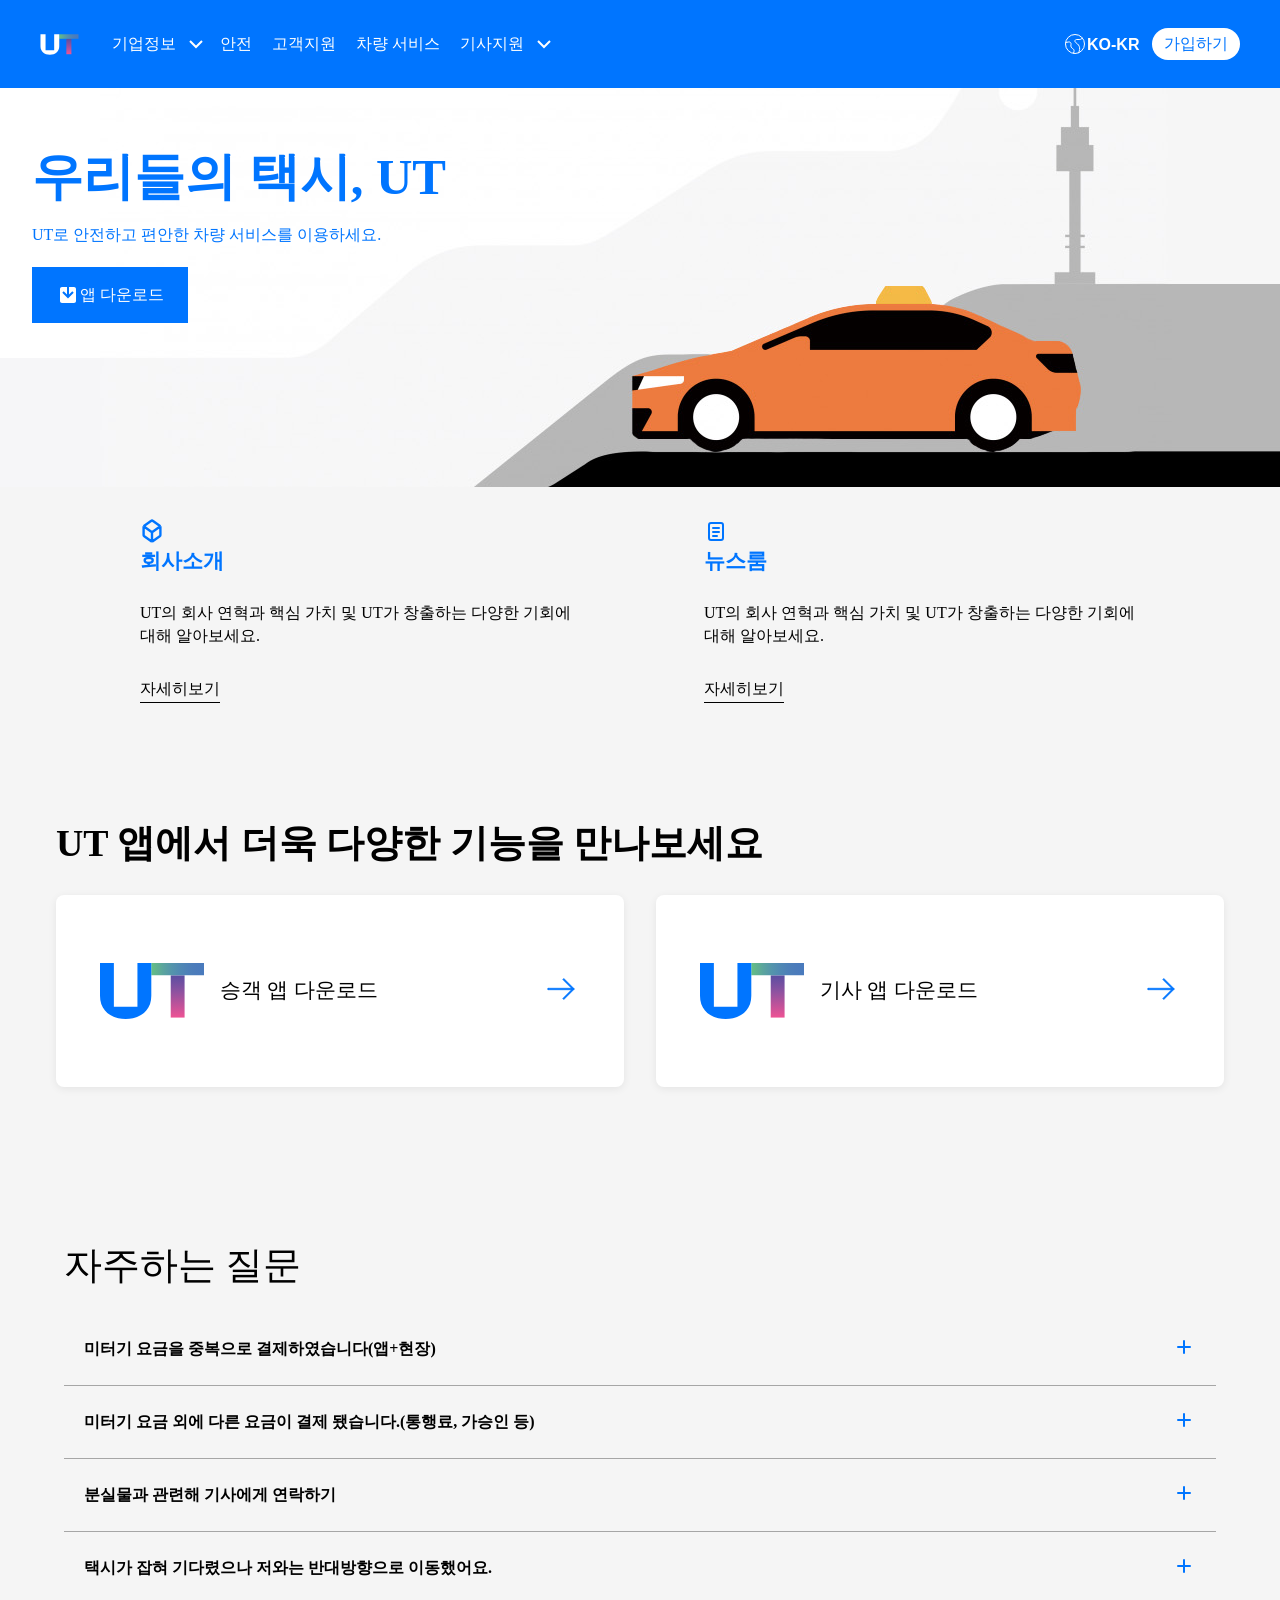
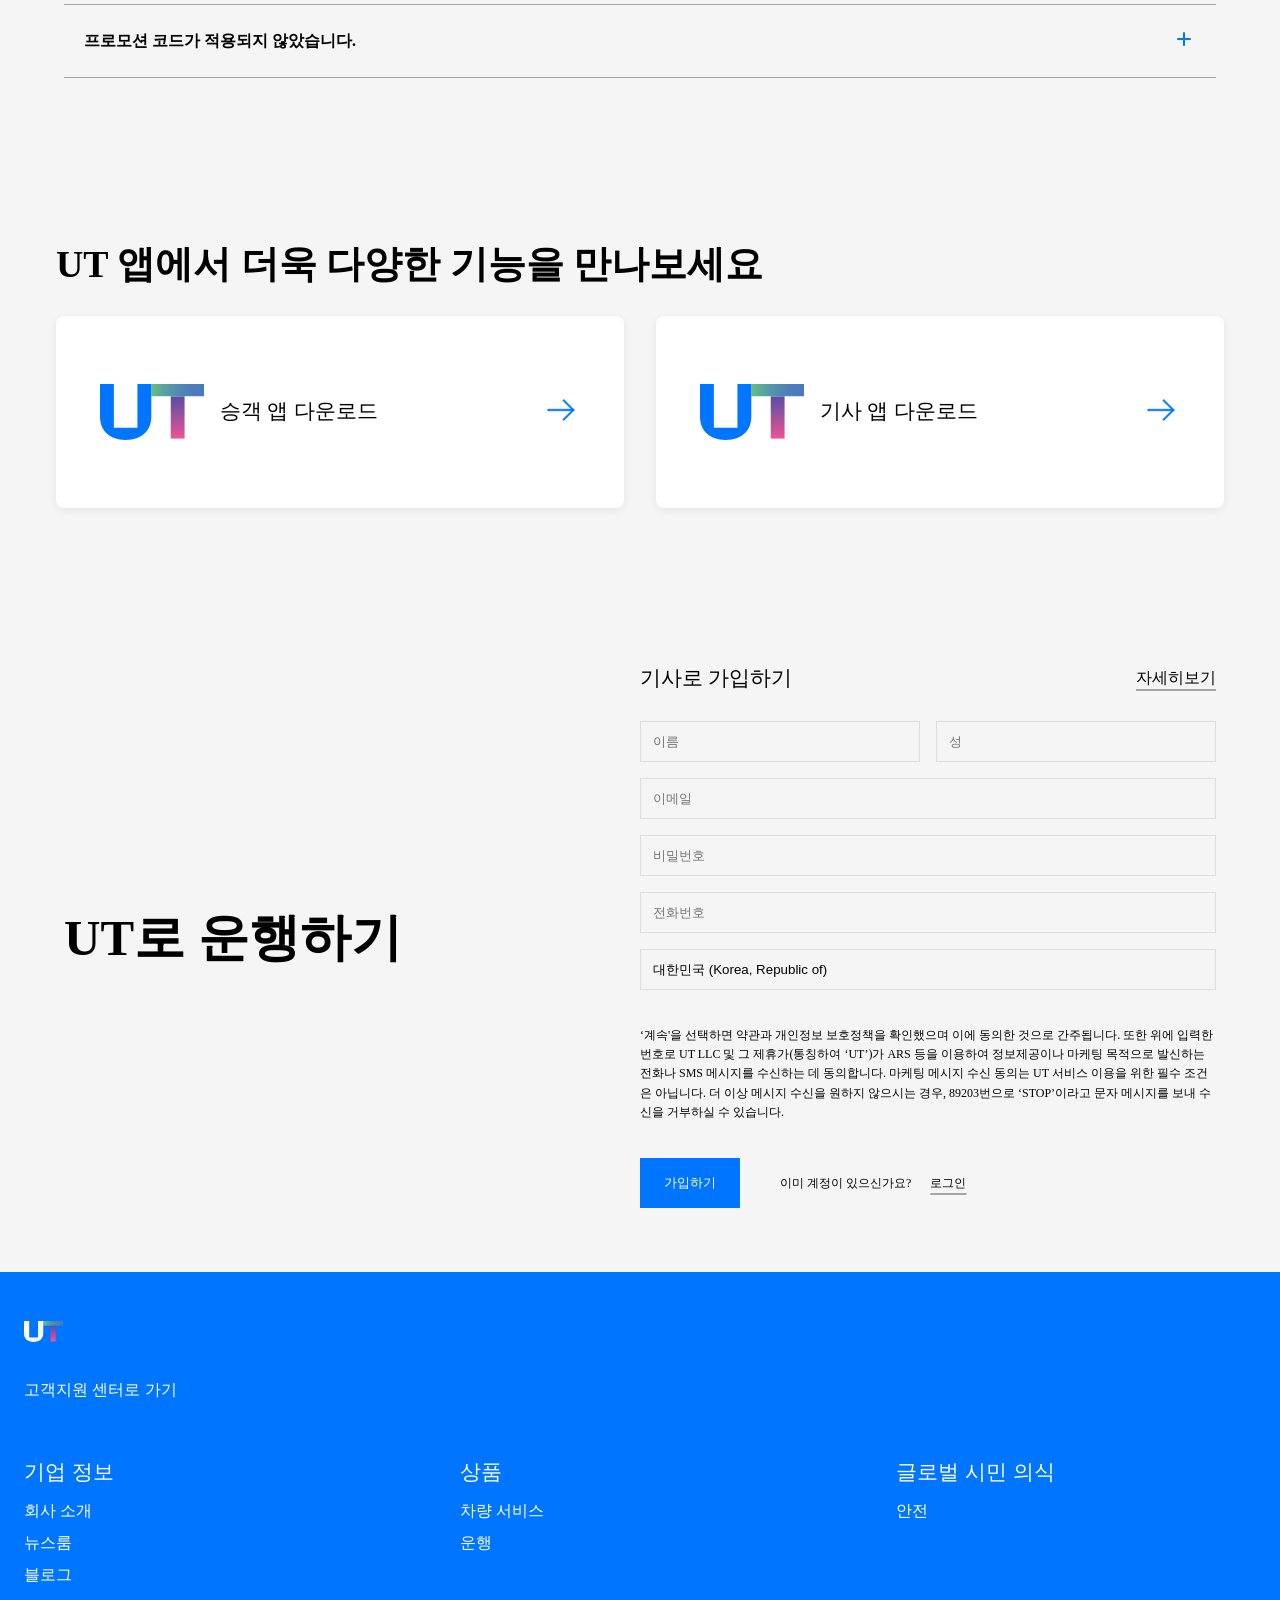
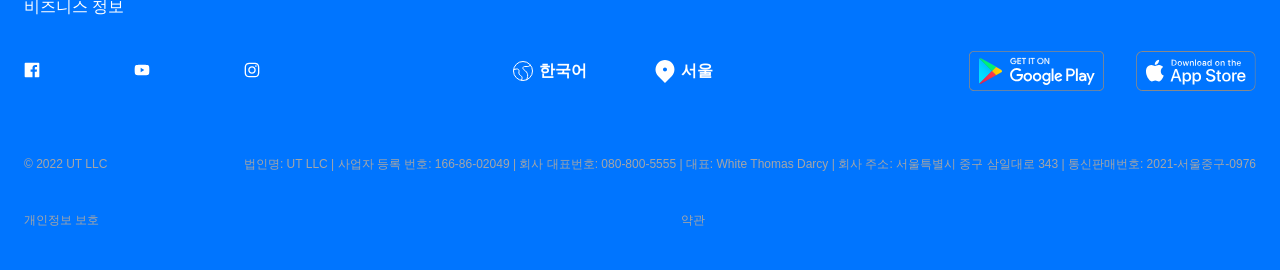
==== commit c9f16a5d: "feat : 최종 레이아웃 구성" ====
--- a/index.html
+++ b/index.html
@@ -11,6 +11,7 @@
     <link rel="stylesheet" href="./src/intro-download-section/introDownloadSection.css" />
     <link rel="stylesheet" href="./src/FAQ/FAQ.css" />
     <link rel="stylesheet" href="./src/sign-up/signUp.css" />
+    <link rel="stylesheet" href="./src/footer/footer.css" />
     <link rel="stylesheet" href="./index.css" />
     <script type="module" src="/src/main.js"></script>
   </head>
@@ -373,7 +374,7 @@
       <!-- 회원가입 -->
       <div class="sign-up">
         <div class="container">
-          <div class="wrapper">
+          <div class="wrapper-sign-up">
             <div class="left">
               <h1>UT로 운행하기</h1>
             </div>
@@ -423,5 +424,94 @@
         </div>
       </div>
     </main>
+    <!-- footer 영역 -->
+    <h2 class="sr-only">footer</h2>
+    <footer>
+      <div class="wrapper">
+        <div class="footer-brand">
+          <!-- 로고 영역 -->
+          <div class="footer-logo">
+            <a href="/" aria-label="메인페이지로 이동">
+              <img src="./src/assets/logo.svg" alt="" />
+            </a>
+          </div>
+          <!-- 서포트 영역 -->
+          <div class="support">
+            <a href="/">고객지원 센터로 가기</a>
+          </div>
+        </div>
+        <!-- 비즈니스 리스트 영역 -->
+        <div class="business-list">
+          <ul class="info-list">
+            <li><p>기업 정보</p></li>
+            <li><a href="/">회사 소개</a></li>
+            <li><a href="/">뉴스룸</a></li>
+            <li><a href="/">블로그</a></li>
+            <li><a href="/">비즈니스 정보</a></li>
+          </ul>
+          <ul class="item-list">
+            <li><p>상품</p></li>
+            <li><a href="/">차량 서비스</a></li>
+            <li><a href="/">운행</a></li>
+          </ul>
+          <ul class="citizenship-list">
+            <li><p>글로벌 시민 의식</p></li>
+            <li><a href="/">안전</a></li>
+          </ul>
+        </div>
+        <div class="link">
+          <!-- SNS 리스트 영역 -->
+          <ul class="sns-list">
+            <li class="facebook">
+              <a href="https://www.facebook.com" target="_blank"><img src="./src/assets/Facebook.svg" alt="페이스북" /></a>
+            </li>
+            <li class="youtube">
+              <a href="https://www.youtube.com" target="_blank"><img src="./src/assets/Youtube.svg" alt="유튜브" /></a>
+            </li>
+            <li class="instagram">
+              <a href="https://www.instagram.com" target="_blank"><img src="./src/assets/Instagram.svg" alt="인스타그램" /></a>
+            </li>
+          </ul>
+          <!-- 언어, 지도 세팅 영역 -->
+          <div class="settings">
+            <div class="lang-select">
+              <button type="button" aria-haspupup="listbox" aria-expanded="false"><img src="./src/assets/World.svg" alt="" aria-hidden="true" /><span>한국어</span></button>
+
+              <select name="language" id="language">
+                <option value="ko">한국어</option>
+                <option value="en">English</option>
+              </select>
+            </div>
+
+            <div class="region-select">
+              <button type="button" aria-haspopup="listbox" aria-expanded="false"><img src="./src/assets/Pin.svg" alt="" aria-hidden="true" /><span>서울</span></button>
+
+              <select name="region" id="region">
+                <option value="seoul">서울</option>
+                <option value="Washington D.C">Washington D.C</option>
+              </select>
+            </div>
+          </div>
+
+          <!-- 스토어 이동 영역 -->
+          <div class="store-list">
+            <a href="https://play.google.com" target="_blank" class="google-store"><img src="./src/assets/AppName=googlePlay.svg" alt="구글플레이스토어" /></a>
+            <a href="https://www.apple.com" target="_blank" class="app-store"><img src="./src/assets/AppName=appStore.svg" alt="앱스토어" /></a>
+          </div>
+        </div>
+
+        <!-- 주소 영역 -->
+        <address>
+          <div class="address-top">
+            <span class="copyright">&copy; 2022 UT LLC</span>
+            <span class="company-info">법인명: UT LLC | 사업자 등록 번호: 166-86-02049 | 회사 대표번호: 080-800-5555 | 대표: White Thomas Darcy | 회사 주소: 서울특별시 중구 삼일대로 343 | 통신판매번호: 2021-서울중구-0976</span>
+          </div>
+          <div class="address-bottom">
+            <a href="/">개인정보 보호</a>
+            <a href="/">약관</a>
+          </div>
+        </address>
+      </div>
+    </footer>
   </body>
 </html>
--- a/src/sign-up/signUp.css
+++ b/src/sign-up/signUp.css
@@ -12,7 +12,7 @@
     max-width: 1280px;
   }
 
-  .wrapper {
+  .wrapper-sign-up {
     display: flex;
     justify-content: center;
   }
@@ -144,7 +144,7 @@
   }
 
   @media (max-width: 850px) {
-    .wrapper {
+    .wrapper-sign-up {
       flex-direction: column;
     }
 
@@ -169,7 +169,7 @@
   }
 
   @media (max-width: 500px) {
-    .wrapper {
+    .wrapper-sign-up {
       flex-direction: column;
     }
 
--- a/src/footer/footer.css
+++ b/src/footer/footer.css
@@ -0,0 +1,228 @@
+@import '../style.css';
+@import '../style/reset.css';
+@import '../style/base.css';
+
+footer {
+  background: var(--primary);
+}
+
+.wrapper {
+  padding-inline: 1.5rem;
+  font-family: var(--base-font-family);
+  color: var(--secondary);
+  min-width: 31.25rem;
+  max-width: 80rem;
+  margin: 0 auto;
+}
+
+.footer-brand {
+  .footer-logo img {
+    margin-top: 2.5rem;
+  }
+
+  .support a {
+    margin-top: 1.75rem;
+    display: inline-block;
+  }
+}
+
+.business-list {
+  margin-top: 4rem;
+}
+
+.business-list p {
+  margin-bottom: 1.25rem;
+}
+
+address {
+  margin-top: 4rem;
+
+  .address-bottom {
+    margin-bottom: 2.5rem;
+  }
+}
+
+/* 로고 영역 */
+.footer-logo {
+  img {
+    inline-size: 2.4375rem;
+    block-size: 2.4375rem;
+  }
+}
+
+/* 서포트 영역 */
+.support a {
+  font-size: 1rem;
+  font-weight: semibold;
+  color: inherit;
+  text-decoration: none;
+}
+
+a:hover,
+a:focus {
+  text-decoration: underline;
+  text-underline-offset: 5px;
+}
+
+/* 비스니스 리스트 영역 */
+.business-list {
+  display: grid;
+  grid-template-columns: repeat(3, 1fr);
+  column-gap: 4.75rem;
+  row-gap: 4.75rem;
+  margin-bottom: calc(36px - 1rem);
+
+  .info-list,
+  .item-list,
+  .citizenship-list {
+    list-style: none;
+    padding-left: 0;
+  }
+
+  li {
+    margin-bottom: 1rem;
+  }
+
+  p {
+    font-size: 1.3331rem;
+    font-weight: semibold;
+  }
+
+  a {
+    color: inherit;
+    font-size: 16px;
+    font-weight: semibold;
+    text-decoration: none;
+  }
+}
+
+.link {
+  display: flex;
+  align-items: center;
+  justify-content: space-between;
+  width: 100%;
+  flex-wrap: wrap;
+
+  .sns-list {
+    display: flex;
+    align-items: center;
+    gap: 5.875rem;
+    list-style: none;
+    padding: 0;
+  }
+
+  /* 언어, 지도 세팅 영역 */
+  .settings {
+    display: flex;
+    gap: 3.75rem;
+    align-items: center;
+
+    .lang-select button,
+    .region-select button {
+      display: grid; /* flex → grid */
+      grid-auto-flow: column; /* 아이콘 + 텍스트 가로 정렬 */
+      align-items: center;
+      column-gap: 0.25rem; /* 기존 gap 동일 */
+      padding-left: 0;
+      background: transparent;
+      border: none;
+      color: var(--secondary);
+      font-size: 1rem;
+      font-weight: bold;
+      cursor: pointer;
+    }
+
+    .lang-select img,
+    .region-select img {
+      inline-size: 1.5rem;
+      block-size: 1.5rem;
+    }
+
+    .lang-select select,
+    .region-select select {
+      position: absolute;
+      width: 1px;
+      height: 1px;
+      margin: -1px;
+      overflow: hidden;
+      clip: rect(0, 0, 0, 0);
+      white-space: nowrap;
+      border: 0;
+    }
+  }
+
+  /* 스토어 이동 영역 */
+  .store-list {
+    display: flex;
+    gap: 1rem;
+
+    .google-store {
+      inline-size: 8.4375rem;
+      block-size: 2.5rem;
+      margin-right: 1rem;
+    }
+
+    .app-store {
+      inline-size: 7.4813rem;
+      block-size: 2.5rem;
+    }
+  }
+}
+
+/* 주소 영역 */
+address {
+  display: grid;
+  grid-auto-flow: row;
+  gap: 2.25rem;
+  line-height: 1.6;
+
+  .address-top {
+    display: grid;
+    grid-auto-flow: column;
+    justify-content: space-between;
+    gap: 2.25rem;
+  }
+
+  .address-top .copyright {
+    white-space: nowrap;
+    justify-self: end;
+    align-self: center;
+  }
+
+  .address-bottom {
+    display: grid;
+    grid-auto-flow: column;
+
+    gap: 1.9375rem;
+  }
+
+  .address-bottom a {
+    text-decoration: none;
+  }
+
+  .address-top,
+  .address-bottom a {
+    font-size: 0.75rem;
+    font-weight: regular;
+    color: var(--contentTertiary);
+    font-style: normal;
+  }
+}
+
+/* 850px 이하 → store만 줄바꿈 */
+@media (max-width: 850px) {
+  .link .store-list {
+    flex-basis: 100%;
+    justify-content: flex-start;
+    margin-top: 1rem;
+  }
+}
+
+/* 500px 이하 → settings도 줄바꿈 */
+@media (max-width: 500px) {
+  .link .settings {
+    flex-basis: 100%;
+    justify-content: flex-start;
+    margin-top: 1rem;
+  }
+}
